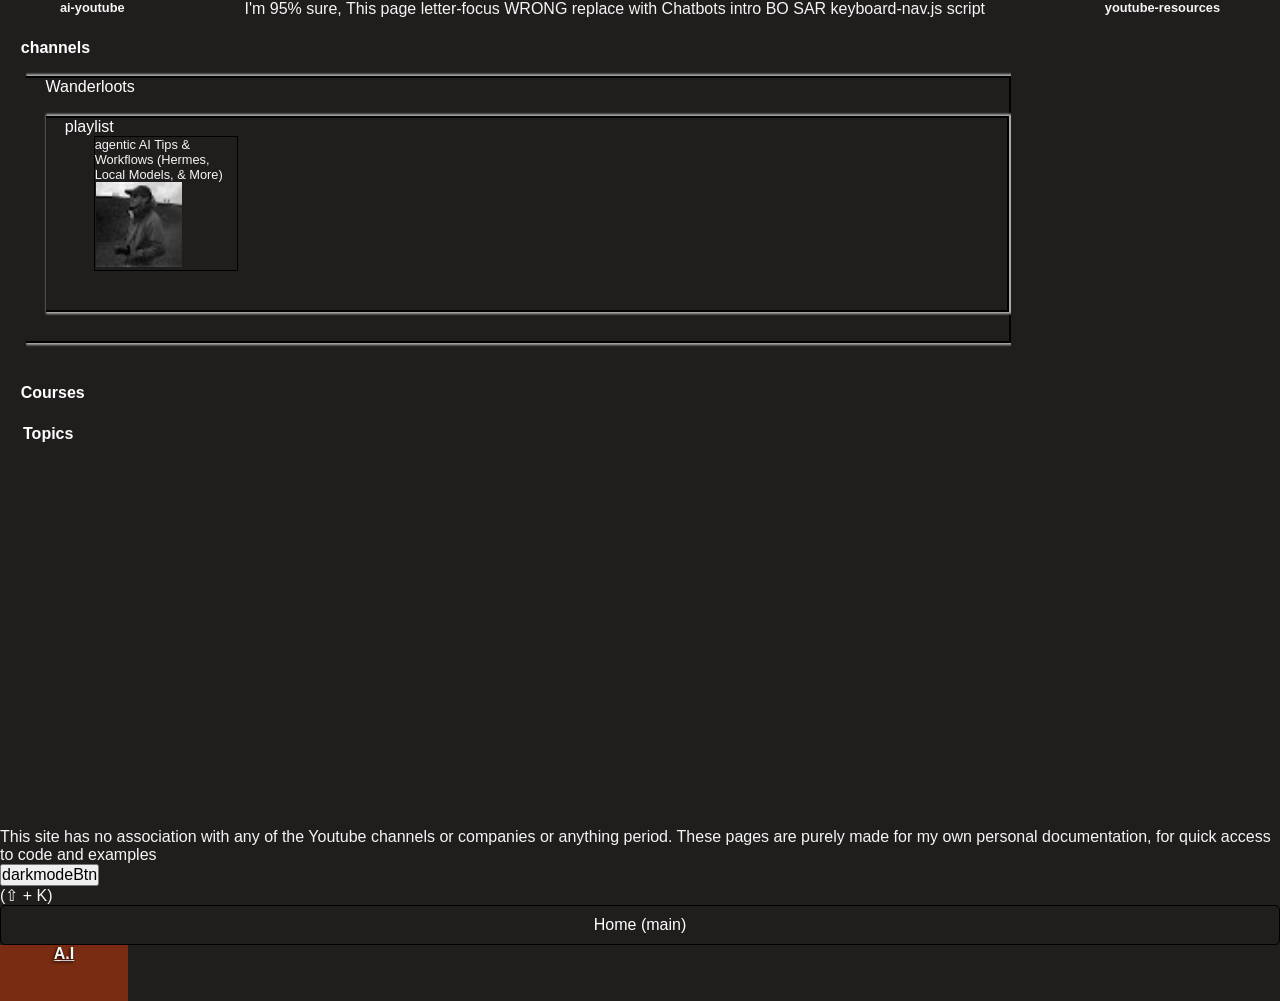
==== index.html @ 8e93f02f "main" ====
<!doctype html>
<html lang="en">
  <head>
    <meta charset="UTF-8" />
    <meta name="viewport" content="width=device-width, initial-scale=1.0" />
    <title>ai-youtube</title>
    <link rel="stylesheet" href="css-index/main-index.css" />

    <script type="module" src="js-index/index-script.js" defer></script>
    <!-- <script src="js-index/letterFocus-txt-nums.js" defer></script> -->
    <script src="js-index/letterFocus-home-back-link.js" defer></script>
    <script src="js-index/dark-mode-index.js" defer></script>
    <!-- script-src 'self' 'unsafe-inline' ;  -->
    <meta
      http-equiv="Content-Security-Policy"
      content="
        default-src 'self';
        script-src 'self' 'unsafe-inline' ; 
        style-src  'self' https://cdn.jsdelivr.net;
        font-src 'self' https://unpkg.com data:;
        img-src 'self' data:;
        frame-src https://www.youtube.com;
        object-src 'none';
        base-uri 'none';
          form-action 'self';
    "
    />
  </head>
  <body class="dark-mode">
    <!-- <body> -->
    <div class="page-wrapper">
      <header class="page-header">
        <div class="page-title">
          <h1>ai-youtube</h1>
          <article>
            <p>
              I'm 95% sure, <span>This page letter-focus WRONG</span> replace
              with Chatbots intro BO SAR keyboard-nav.js script
            </p>
          </article>
          <h1>youtube-resources</h1>
        </div>
      </header>
      <main tabindex="-1" id="mainContainer"  class="main-container">
        <!-- Channels -->
        <div class="drop-parent topics">
          <div class="drop-parent topics">
            <h2 tabindex="0" data-nav-target="topics-drop" class="drop-down">channels</h2>
            <div class="topics-container drop-snips show">
              <!-- wanderloots-->
              <div class="topic">
                <button
                  data-nav-target="ai-agents-courses"
                  id="wanderloots"
                  class="drop-down topic-title"
                >
                  Wanderloots
                </button>
                <ul class="sub-topics-container drop-snips show">
                  
                  <!-- agentic ai playlist -->
                  <li class="topic">
                    <button
                      data-nav-target="ollama-local"
                      id="agentic ai playlist"
                      class="drop-down sub-topic-title"
                    >
                      playlist
                    </button>
                    <div class="sub-resources-container drop-snips show">
                      
                      <a
                        rel="noopener noreferrer"
                        tabindex="0"
                        id="agenticAiTipsWorkflows"
                        class="resource"
                        href="
                                    https://programshortcuts.github.io/tech-with-tim-ai-repo/courses/skoolz-2026/skoolz-2026.html
                                    "
                      >agentic AI Tips & Workflows (Hermes, Local Models, & More)
                          <img src="images/wanderloots-yt-icon.jpg" alt="" />

                      </a>
                    </div>
                  </li>
                </ul>
              </div>
            </div>
          </div>
        </div>
        <!-- COURSES -->
        <div class="drop-parent topics">
          <div class="drop-parent topics">
            <h2 tabindex="0" data-nav-target="topics-drop" class="drop-down">Courses</h2>
            <div class="topics-container drop-snips ">
              <!-- AI Agents-->
              <div class="topic">
                <button
                  data-nav-target="ai-agents-courses"
                  id="aiAgentsCourses"
                  class="drop-down topic-title"
                >
                  AI Agents
                </button>
                <ul class="sub-topics-container drop-snips show">
                  
                  <!-- Ollama -->
                  <li class="topic">
                    <button
                      data-nav-target="ollama-local"
                      id="ollamaLocal"
                      class="drop-down sub-topic-title"
                    >
                      Skools
                    </button>
                    <div class="sub-resources-container drop-snips show">
                      
                      <a
                        rel="noopener noreferrer"
                        tabindex="0"
                        id="aiAgents-techTim-skools"
                        class="resource"
                        href="
                                    https://programshortcuts.github.io/tech-with-tim-ai-repo/courses/skoolz-2026/skoolz-2026.html
                                    "
                      >
                        AI Agents Buillders 
                        <img src="images/01module.jpg" alt="" />
                        <sup>tech-with-tim-skoolz</sup>
                      </a>
                    </div>
                  </li>
                </ul>
              </div>
              
            </div>
          </div>
        </div>
        <!-- Topics -->
        <div class="drop-parent topics">
          <h2 tabindex="0" data-nav-target="topics-drop" class="drop-down">Topics</h2>
          <div class="topics-container drop-snips ">
            <!-- Local LLMS-->
            <div class="topic">
              <button
                data-nav-target="local-llms"
                id="localLLMs"
                class="drop-down topic-title"
              >
                Local LLMS
              </button>
              <ul class="sub-topics-container drop-snips ">
                <!-- Open WebUI + Ollama -->
                <li class="topic">
                  <button
                    data-nav-target="open-webui-ollama"
                    id="openWebUI-Ollama"
                    class="drop-down sub-topic-title"
                  >
                    Open WebUI + Ollama
                  </button>
                  <div class="sub-resources-container drop-snips show">
                    <!-- WebDevSimp -->
                    <a
                      rel="noopener noreferrer"
                      tabindex="0"
                      id="web-dev-simp-freeLocal"
                      class="resource"
                      href="
                                          https://tstudystuff.github.io/openWebUI-youtube-Leon_van_Zyl/topics/01-/01-.html
                                          "
                      >openWebUU LeonVanZyl
                      <img src="images/01-openWebUI.jpeg" alt="" />
                    </a>
                  </div>
                </li>
                <!-- ComfyUI -->
                <li class="topic">
                  <button
                    data-nav-target="comfyUI"
                    id="comfyUI"
                    class="drop-down sub-topic-title"
                  >
                    ComfyUI (local)
                  </button>
                  <div class="sub-resources-container drop-snips">
                    <a
                      rel="noopener noreferrer"
                      tabindex="0"
                      id="mango-borgo-install-comfyUI-mac"
                      class="resource"
                      href="https://programshortcuts.github.io/comfyUI-repo/resources/mango-borgo/install-comfyUI-mac/install-comfyUI-mac.html"
                    >
                      Mango Borgo
                      <img src="images/magno-borgo-yt-icon.jpg" alt="" />
                      <sup>Installing ComfyUI Silicon Macs (Feb 2026)</sup>
                    </a>
                    <a
                      rel="noopener noreferrer"
                      tabindex="0"
                      id="comfyUILearnFromScratch01"
                      class="resource"
                      href="https://programshortcuts.github.io/pixaroma-repo/topics/01-LearnComfyUIFromScratch/01-LearnComfyUIFromScratch.html"
                      >01 ComfyUI Course - Learn ComfyUI From Scratch | Full 5
                      Hour Course (Ep01)
                      <img src="images/pixaroma01-LearnComfyUIFromScratch.jpg" />
                    </a>
                    <a
                      rel="noopener noreferrer"
                      tabindex="0"
                      id="videoModels06"
                      class="resource"
                      href="topics/06-VideoModels/06-VideoModels.html"
                    >
                      06 ComfyUI Video Models: InfiniteTalk + Wan 2.2 + SCAIL +
                      LTX-2 (Ep06)
                      <img src="images/pixaroma01-LearnComfyUIFromScratch.jpg" />
                    </a>
                  </div>
                </li>
                <!-- LM Studio -->
                <li class="topic">
                  <button
                    data-nav-target="ollama-local"
                    id="ollamaLocal"
                    class="drop-down sub-topic-title"
                  >
                    LM Studio
                  </button>
                  <div class="sub-resources-container drop-snips">
                    <!-- WebDevSimp -->
                    <a
                      rel="noopener noreferrer"
                      tabindex="0"
                      id="web-dev-simp-freeLocal"
                      class="resource"
                      href="
                                          https://programshortcuts.github.io/web-dev-simp-repo/topics/01-free-local-llms/01-free-local-llms.html
                                          "
                      >Webdev Simplified
                      <img
                        src="images/01-free-local-agent-code-workflow-26.jpeg"
                        alt=""
                      />
                      <sup>free local</sup>
                    </a>
                  </div>
                </li>
                <!-- Ollama -->
                <li class="topic">
                  <button
                    data-nav-target="ollama-local"
                    id="ollamaLocal"
                    class="drop-down sub-topic-title"
                  >
                    Ollama (local)
                  </button>
                  <div class="sub-resources-container drop-snips show">
                    <a
                      rel="noopener noreferrer"
                      tabindex="0"
                      id="mike-vibe-code-ollamaFullBegin"
                      class="resource"
                      href="https://programshortcuts.github.io/mikey-vibe-coding-repo/topics/01-ollama-full-tutorial-begin/01-mikey.html"
                    >
                      Mikey Vibe Coding
                      <img src="images/01-ollama-full-begin.jpeg" alt="" />
                      <sup>Ollama Full Begin</sup>
                    </a>
                    <a
                      rel="noopener noreferrer"
                      tabindex="0"
                      id="techTimOllama15"
                      class="resource"
                      href="
                                  https://programshortcuts.github.io/tech-with-tim-ai-repo/topics/ollama/01-ollama-mcp-26/01-ollama-mcp-26.html
                                  "
                    >
                      Tech with Tim
                      <img src="images/twt-ollama-26.jpeg" alt="" />
                      <sup>Learn Ollama in 15 Minutes..</sup>
                    </a>
                  </div>
                </li>
              </ul>
            </div>
            <!-- AGENTS -->
            <div class="topic">
              <button
                data-nav-target="agents-ai"
                id="agentsAi"
                class="drop-down topic-title"
              >
                Agents - AI
              </button>

              <ul class="sub-topics-container drop-snips">
                <li class="topic">
                  <button>tbd</button>
                  <div class="sub-resources-container drop-snips">
                    <a
                      rel="noopener noreferrer"
                      tabindex="0"
                      id="theRecapAiAutomations"
                      class="resource"
                      target="_blank"
                      href="https://www.youtube.com/watch?v=mnV-lXxaFhk&t=1s"
                    >
                      The Recap | AI Automations
                    </a>
                  </div>
                </li>
              </ul>
            </div>
            <!-- python ai -->
            <div class="topic">
              <button
                data-nav-target="python-ai"
                id="python-ai"
                class="drop-down topic-title"
              >
                python ai
              </button>
              <ul class="sub-topics-container drop-snips show">
                <li class="topic">
                  <button
                    data-nav-target="lm-studio-python"
                    id="lmStudioPython"
                    class="drop-down sub-topic-title"
                  >
                    lm-studio-python
                  </button>
                  <div class="sub-resources-container drop-snips show">
                    <a
                      rel="noopener noreferrer"
                      tabindex="0"
                      id="mike-vibe-code-ollamaFullBegin"
                      class="resource"
                      href="https://programshortcuts.github.io/indently-youtube-repo/topics/playlists/01-build-local-ai-python/01-/01-.html"
                    >
                      Indently
                      <img src="images/01-build-local-ai-python.jpeg" alt="" />
                      <sup>build-local-ai-python-playlist</sup>
                    </a>
                  </div>
                </li>
              </ul>
            </div>
            <!-- Tools - AI -->
            <div class="topic">
              <button
                data-nav-target="tools-ai"
                id="toolsAI"
                class="drop-down topic-title"
              >
                tools-ai
              </button>
              <ul class="sub-topics-container drop-snips">
                <!-- codex -->
                <li class="topic">
                  <button
                    data-nav-target="codex"
                    id="codex"
                    class="drop-down sub-topic-title"
                  >
                    Codex
                  </button>
                  <div class="sub-resources-container drop-snips show">
                    <a
                      rel="noopener noreferrer"
                      tabindex="0"
                      id="mango-borgo-install-comfyUI-mac"
                      class="resource"
                      href="https://programshortcuts.github.io/tech-with-tim-ai-repo/topics/codex/01-codex/01-codex.html"
                    >
                      Tech With Tim
                      <img src="images/codex.jpeg" alt="" />
                      <sup>Codex - Full Course for Beginners (Jul 2026)</sup>
                    </a>
                  </div>
                </li>
              </ul>
            </div>

            <!-- BOTS -->
            <div class="topic">
              <button
                data-nav-target="bots-ai"
                id="botsAi"
                class="drop-down topic-title"
              >
                Bots - AI
              </button>
              <ul class="sub-topics-container drop-snips">
                <li class="topic">
                  <a
                    rel="noopener noreferrer"
                    tabindex="0"
                    id=""
                    class="drop-down"
                    href="#"
                  >
                    <!-- <br><sub class="x-sm-txt">Learn Ollama in 15 Minutes - Run LLM Models Locally for FREE -->
                  </a>
                  <div class="sub-resources-container drop-snips">
                    <a
                      rel="noopener noreferrer"
                      tabindex="0"
                      id="leonVanZylBotsAi"
                      class="resource"
                      target="_blank"
                      href="
                                                              https://www.youtube.com/watch?app=desktop&v=tVwdpQyjtOc"
                      >Leon van Zyl (link for now)
                    </a>
                    <a
                      rel="noopener noreferrer"
                      tabindex="0"
                      id="leonVanZylBotsAi"
                      class="resource"
                      target="_blank"
                      href="
                                                              https://www.youtube.com/watch?app=desktop&v=tVwdpQyjtOc"
                      >Leon van Zyl (link for now)
                    </a>
                  </div>
                </li>
              </ul>
            </div>
            <div class="topic">
              <button data-nav-target="intros-ai" id="introsAi" class="drop-down">
                Intros
              </button>
              <ul class="sub-topics-container drop-snips">
                <li class="topic">
                  <!-- <a rel="noopener noreferrer" tabindex="0" id="chatBotsIntro" class="drop-down" href=""> chatbots intro
                                  <br><sub class="x-sm-txt">Learn Ollama in 15 Minutes - Run LLM Models Locally for FREE
                              </a> -->
                  <div class="sub-resources-container drop-snips">
                    <a
                      rel="noopener noreferrer"
                      tabindex="0"
                      id="boSarAiChatBot2025"
                      class="resource"
                      href="topics/chatbots/01-bo-Sar-howToBuildAi-2025/index-sidebar-temp.html"
                    >
                      Bo Sar - ai chatbot <sup>2025</sup>

                      <sup
                        >How to Build AI Chatbots: Full to ... Pro (Latest
                        Update)</sup
                      >
                    </a>
                  </div>
                </li>
              </ul>
            </div>
          </div>
        </div>
        </div>
        <article class="explain-txt">
          <p>
            This site has no association with any of the Youtube channels or
            companies or anything period. These pages are purely made for my own
            personal documentation, for quick access to code and examples
          </p>
        </article>
      </main>
      <nav class="styles-btns">
        <div class="btn-container">
          <button id="darkModeBtn">darkmodeBtn</button>
          <p>(<span class="lg-txt">⇧</span> + K)</p>
        </div>
      </nav>
      <footer class="mobile-footer-header">
        <div class="main-links">
          <!-- <a
            tabindex="0"
            id="backlink"
            href="https://programshortcuts.github.io/youtube-resources-repo/
                "
            >&larr;back (youtube- resources)</a
          > -->
          <a
            tabindex="0"
            id="homelink"
            href="https://programshortcuts.com/">Home (main)
          </a>
        </div>
        <a
          id="aiLogo"
          tabindex="0"
          class="topic docker-b"
          href="https://programshortcuts.github.io/ai-youtube-repo/"
        >
          <h4>A.I</h4>
        </a>
      </footer>
    </div>
  </body>
</html>
---- css-index/main-index.css ----
@import url('mobile-footer-header.css');
@import url('dark-mode-index.css');
@import url('responsive-index.css');
/* ui */
/* utilities */
@import url('utilities-index/colors-index.css');
@import url('utilities-index/borders-index.css');
@import url('utilities-index/effects-index.css');
@import url('utilities-index/layout-index.css');
@import url('utilities-index/position-index.css');
@import url('utilities-index/spacing-index.css');
@import url('utilities-index/sizing-index.css');
@import url('utilities-index/text-index.css');

* {
    margin: 0;
    padding: 0;
    box-sizing: border-box;

}

.hide {
    display: none !important;
    /* opacity: 0; */
}

.show {
    display: inline-block;
}

/* #aiYoutube:focus, */
#aiLogo {
    display: block;
    box-shadow: var(--x) 0 var(--xB) var(--yB) orangered !important;
    border: 1px solid red;
    background-color: rgb(255, 69, 0, .4);
    width: 10%;
    border: 10px;
    display: flex;
    flex-direction: column;
    align-items: center;
    justify-content: center;
    color: whitesmoke;
    text-shadow: -1px 1px 3px black;
    font-family: 'Trebuchet MS', 'Lucida Sans Unicode', 'Lucida Grande', 'Lucida Sans', Arial, sans-serif;
    font-weight: 999;
    font-size: 150%;
}
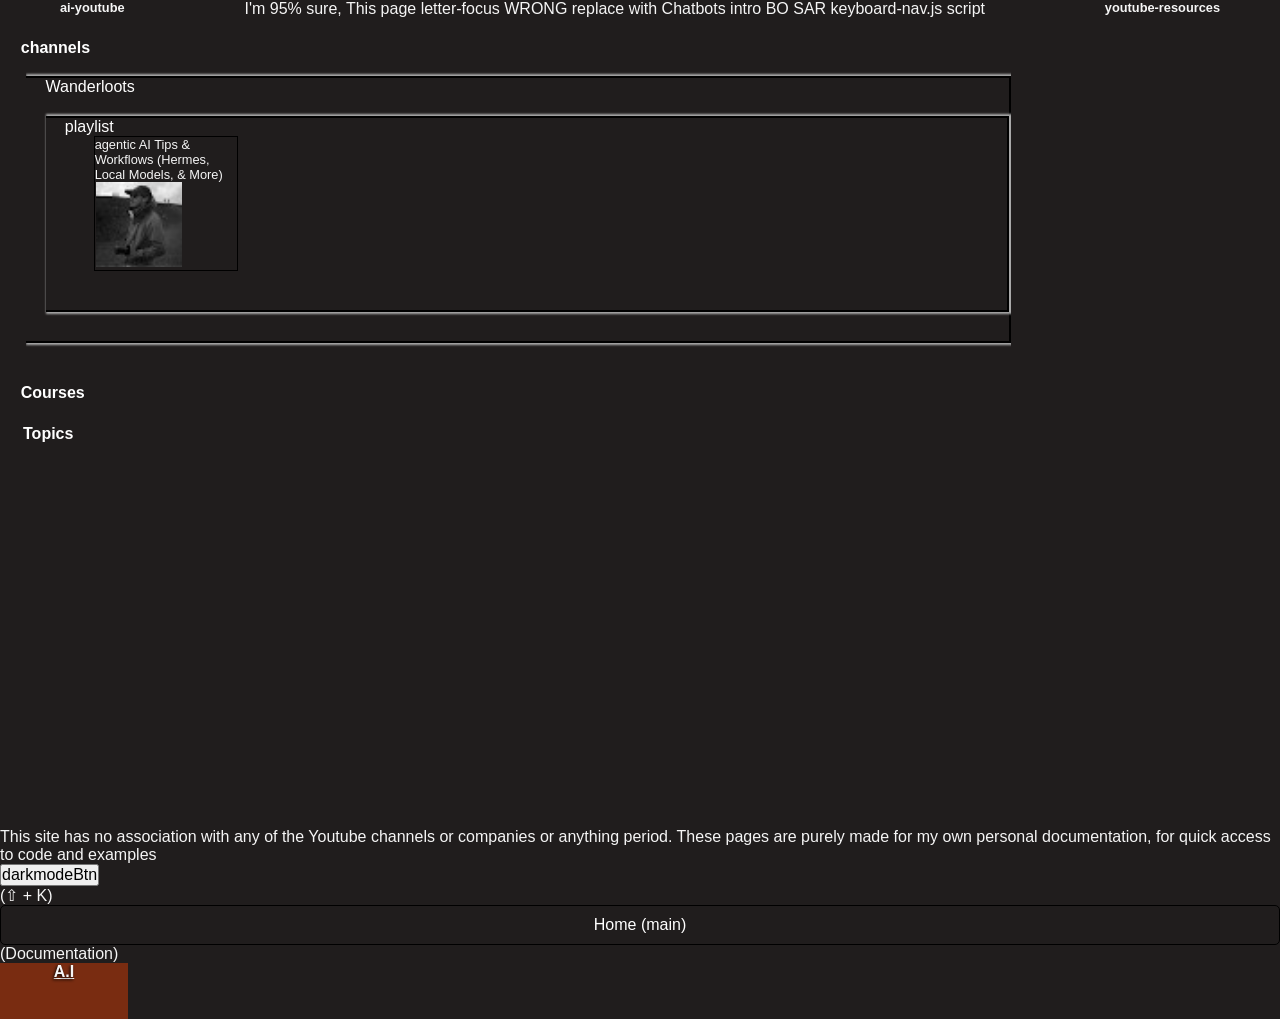
==== commit f42afe93: "main" ====
--- a/index.html
+++ b/index.html
@@ -7,8 +7,8 @@
     <link rel="stylesheet" href="css-index/main-index.css" />
 
     <script type="module" src="js-index/index-script.js" defer></script>
-    <!-- <script src="js-index/letterFocus-txt-nums.js" defer></script> -->
-    <script src="js-index/letterFocus-home-back-link.js" defer></script>
+    <script src="js-index/letterFocus-txt-nums.js" defer></script>
+    <!-- <script src="js-index/letterFocus-home-back-link.js" defer></script> -->
     <script src="js-index/dark-mode-index.js" defer></script>
     <!-- script-src 'self' 'unsafe-inline' ;  -->
     <meta
@@ -45,7 +45,7 @@
         <!-- Channels -->
         <div class="drop-parent topics">
           <div class="drop-parent topics">
-            <h2 tabindex="0" data-nav-target="topics-drop" class="drop-down">channels</h2>
+            <h2 tabindex="0" data-nav-target="channels-drop" class="drop-down">channels</h2>
             <div class="topics-container drop-snips show">
               <!-- wanderloots-->
               <div class="topic">
@@ -481,11 +481,12 @@
                 "
             >&larr;back (youtube- resources)</a
           > -->
-          <a
-            tabindex="0"
-            id="homelink"
-            href="https://programshortcuts.com/">Home (main)
-          </a>
+          <div class="main-links">
+                <a tabindex="0" id="homelink" href="
+                https://programshortcuts.com/
+                ">Home (main)</a>
+                (Documentation)</a>
+            </div>
         </div>
         <a
           id="aiLogo"
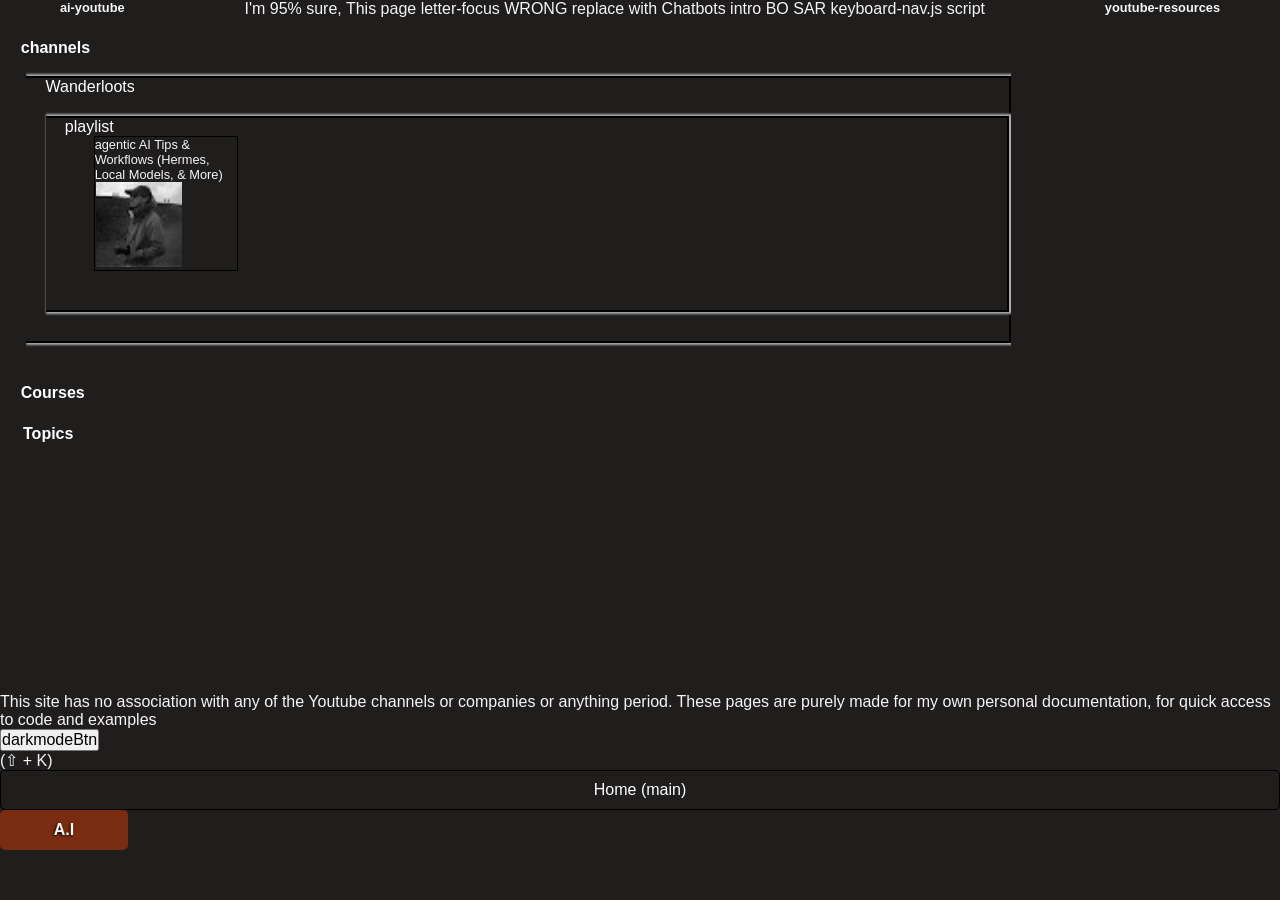
==== commit dc66cdeb: "main" ====
--- a/index.html
+++ b/index.html
@@ -1,32 +1,35 @@
 <!doctype html>
 <html lang="en">
-  <head>
-    <meta charset="UTF-8" />
-    <meta name="viewport" content="width=device-width, initial-scale=1.0" />
-    <title>ai-youtube</title>
-    <link rel="stylesheet" href="css-index/main-index.css" />
-
-    <script type="module" src="js-index/index-script.js" defer></script>
-    <script src="js-index/letterFocus-txt-nums.js" defer></script>
-    <!-- <script src="js-index/letterFocus-home-back-link.js" defer></script> -->
-    <script src="js-index/dark-mode-index.js" defer></script>
-    <!-- script-src 'self' 'unsafe-inline' ;  -->
-    <meta
-      http-equiv="Content-Security-Policy"
-      content="
-        default-src 'self';
-        script-src 'self' 'unsafe-inline' ; 
-        style-src  'self' https://cdn.jsdelivr.net;
-        font-src 'self' https://unpkg.com data:;
-        img-src 'self' data:;
-        frame-src https://www.youtube.com;
-        object-src 'none';
-        base-uri 'none';
-          form-action 'self';
-    "
-    />
-  </head>
-  <body class="dark-mode">
+<head>
+  <meta charset="UTF-8" />
+  <meta name="viewport" content="width=device-width, initial-scale=1.0" />
+  <title>ai-youtube</title>
+  <link rel="stylesheet" href="css-index/main-index.css" />
+
+  <!-- <script type="module" src="js-index/index-script.js" defer></script> -->
+  <!-- <script src="js-index/letterFocus-txt-nums.js" defer></script> -->
+  <!-- <script src="js-index/letterFocus-home-back-link.js" defer></script> -->
+  <script src="js-index/dark-mode-index.js" defer></script>
+
+  <script src="js-index/app-index.js" type="module" defer></script>
+
+
+  <meta
+    http-equiv="Content-Security-Policy"
+    content="
+      default-src 'self';
+      script-src 'self' 'unsafe-inline' ; 
+      style-src  'self' https://cdn.jsdelivr.net;
+      font-src 'self' https://unpkg.com data:;
+      img-src 'self' data:;
+      frame-src https://www.youtube.com;
+      object-src 'none';
+      base-uri 'none';
+        form-action 'self';
+  "
+  />
+</head>
+<body class="dark-mode">
     <!-- <body> -->
     <div class="page-wrapper">
       <header class="page-header">
@@ -61,8 +64,8 @@
                   <!-- agentic ai playlist -->
                   <li class="topic">
                     <button
-                      data-nav-target="ollama-local"
-                      id="agentic ai playlist"
+                      data-nav-target="playlist-wanderloots"
+                      id="playlistWanderloots"
                       class="drop-down sub-topic-title"
                     >
                       playlist
@@ -91,7 +94,7 @@
         <!-- COURSES -->
         <div class="drop-parent topics">
           <div class="drop-parent topics">
-            <h2 tabindex="0" data-nav-target="topics-drop" class="drop-down">Courses</h2>
+            <h2 tabindex="0" data-nav-target="courses-drop" class="drop-down">Courses</h2>
             <div class="topics-container drop-snips ">
               <!-- AI Agents-->
               <div class="topic">
@@ -481,22 +484,19 @@
                 "
             >&larr;back (youtube- resources)</a
           > -->
-          <div class="main-links">
-                <a tabindex="0" id="homelink" href="
-                https://programshortcuts.com/
-                ">Home (main)</a>
-                (Documentation)</a>
-            </div>
-        </div>
-        <a
-          id="aiLogo"
-          tabindex="0"
-          class="topic docker-b"
-          href="https://programshortcuts.github.io/ai-youtube-repo/"
-        >
-          <h4>A.I</h4>
-        </a>
+          <a tabindex="0" id="homelink" href="
+          https://programshortcuts.com/
+          ">Home (main)</a>
+          <a
+            id="aiLogo"
+            tabindex="0"
+            class="topic docker-b"
+            href="https://programshortcuts.github.io/ai-youtube-repo/"
+          >
+            <h4>A.I</h4>
+          </a>
+        </div>
       </footer>
     </div>
-  </body>
+</body>
 </html>
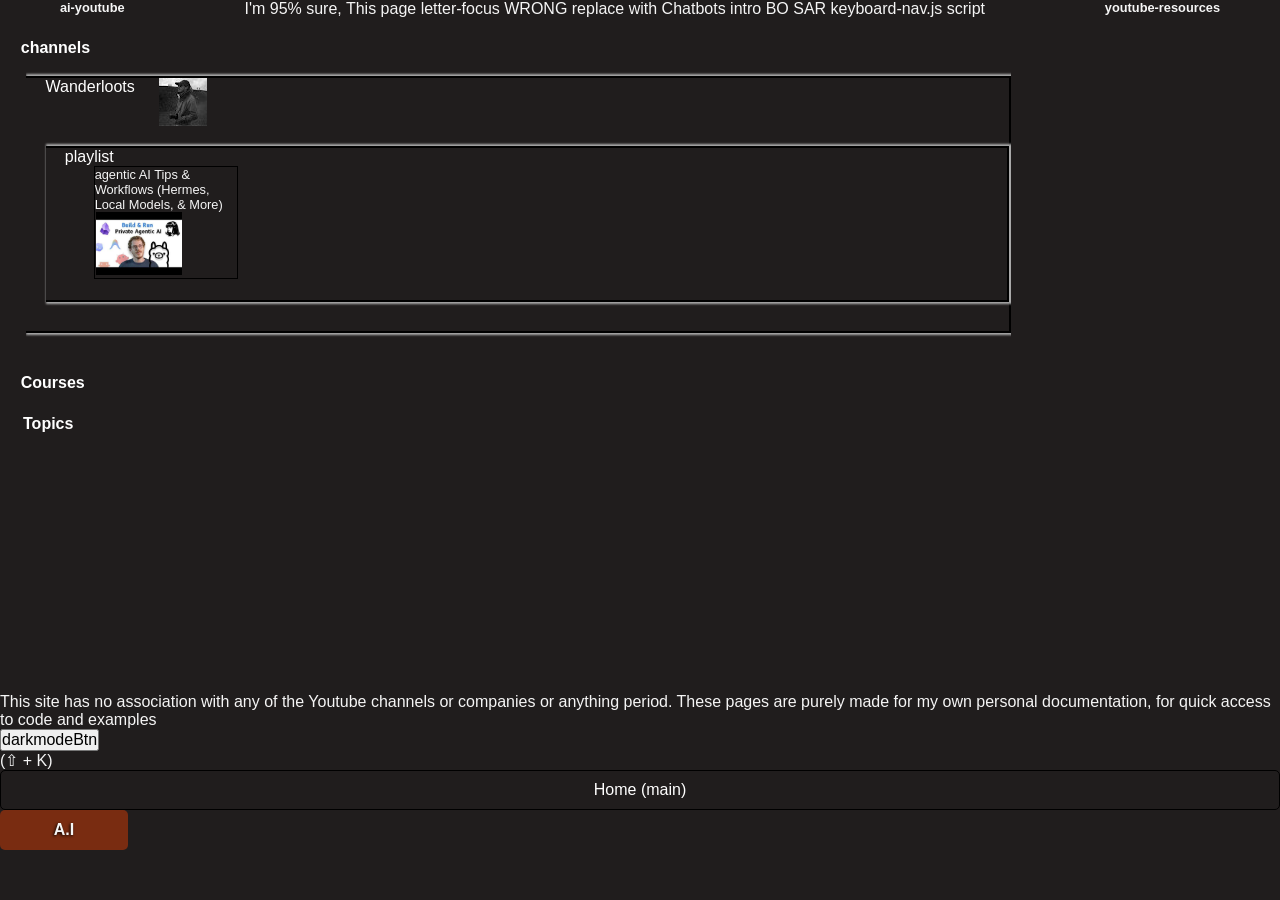
==== commit 0325e4a2: "main" ====
--- a/index.html
+++ b/index.html
@@ -53,14 +53,13 @@
               <!-- wanderloots-->
               <div class="topic">
                 <button
-                  data-nav-target="ai-agents-courses"
+                  data-nav-target="wanderloots-channel"
                   id="wanderloots"
                   class="drop-down topic-title"
                 >
-                  Wanderloots
+                  Wanderloots <img src="images/wanderloots-yt-icon.jpg" alt="" />
                 </button>
                 <ul class="sub-topics-container drop-snips show">
-                  
                   <!-- agentic ai playlist -->
                   <li class="topic">
                     <button
@@ -71,17 +70,15 @@
                       playlist
                     </button>
                     <div class="sub-resources-container drop-snips show">
-                      
                       <a
                         rel="noopener noreferrer"
                         tabindex="0"
                         id="agenticAiTipsWorkflows"
                         class="resource"
-                        href="
-                                    https://programshortcuts.github.io/tech-with-tim-ai-repo/courses/skoolz-2026/skoolz-2026.html
-                                    "
-                      >agentic AI Tips & Workflows (Hermes, Local Models, & More)
-                          <img src="images/wanderloots-yt-icon.jpg" alt="" />
+                        href="https://programshortcuts.github.io/wanderloots-youtube-repo/
+                        "
+                        >agentic AI Tips & Workflows (Hermes, Local Models, & More)
+                          <img src="images/wanderloots/1-BuildRunPrivateAgentAi.jpeg" alt="" />
 
                       </a>
                     </div>
